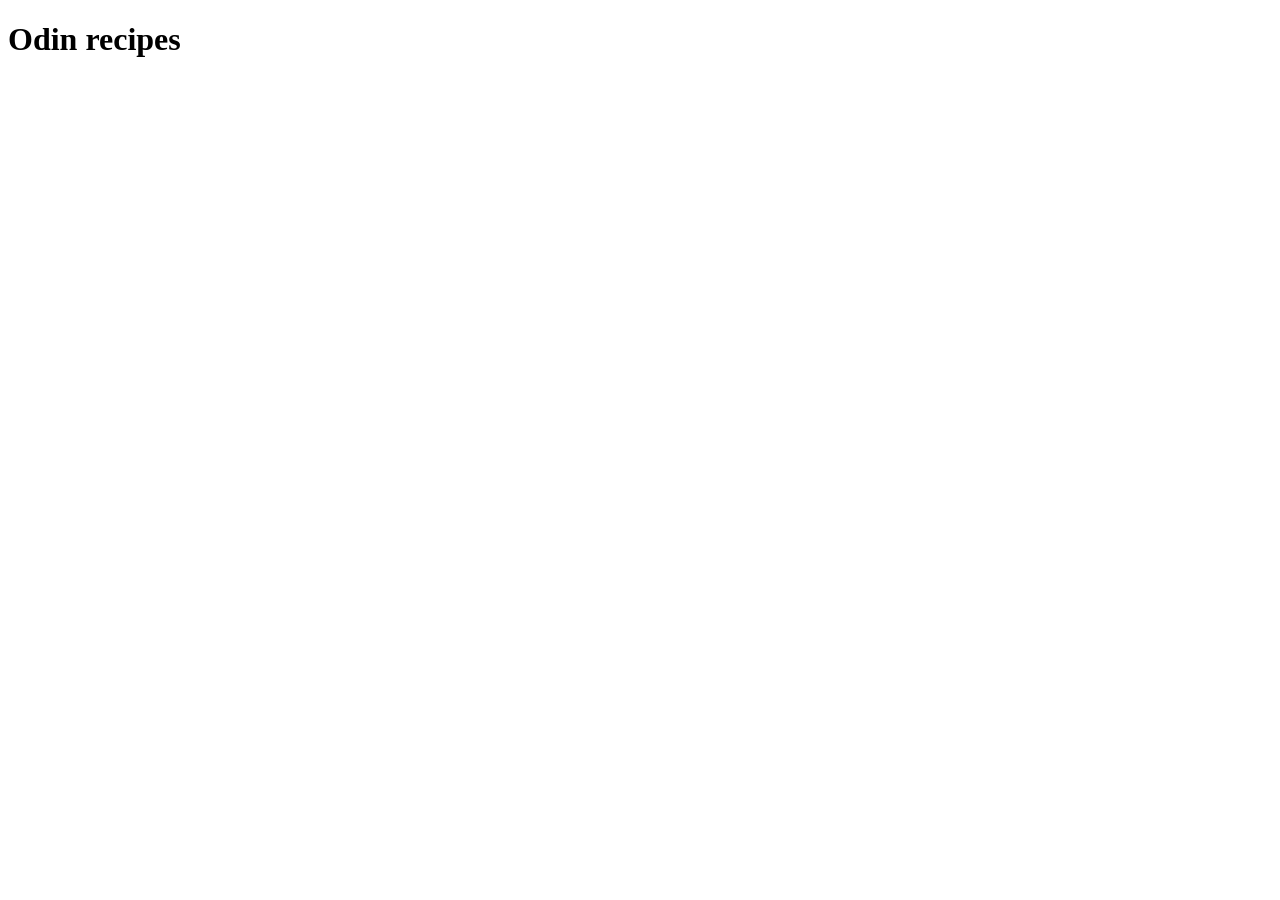
==== index.html @ abde82bd "Added index file Added index file and boilerplate to start off project" ====
<!DOCTYPE html>
<html lang="en">
<head>
    <meta charset="UTF-8">
    <meta name="viewport" content="width=device-width, initial-scale=1.0">
    <title>Document</title>
</head>
<body>
    <h1>Odin recipes</h1>
</body>
</html>
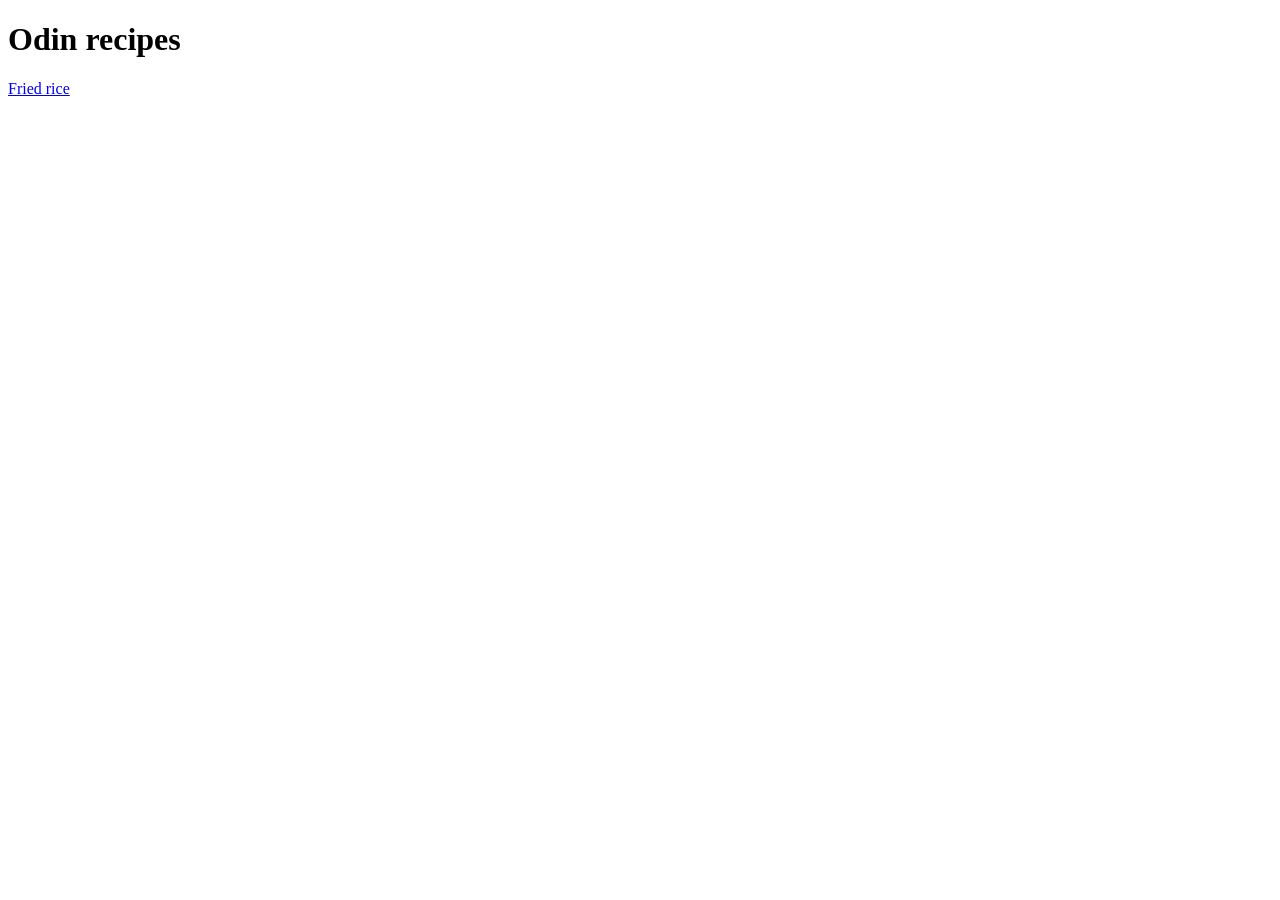
==== commit b0096b6f: "Created a new page for recipes and added links" ====
--- a/index.html
+++ b/index.html
@@ -7,5 +7,6 @@
 </head>
 <body>
     <h1>Odin recipes</h1>
+    <a href="recipes/fried-rice.html">Fried rice</a>
 </body>
 </html>
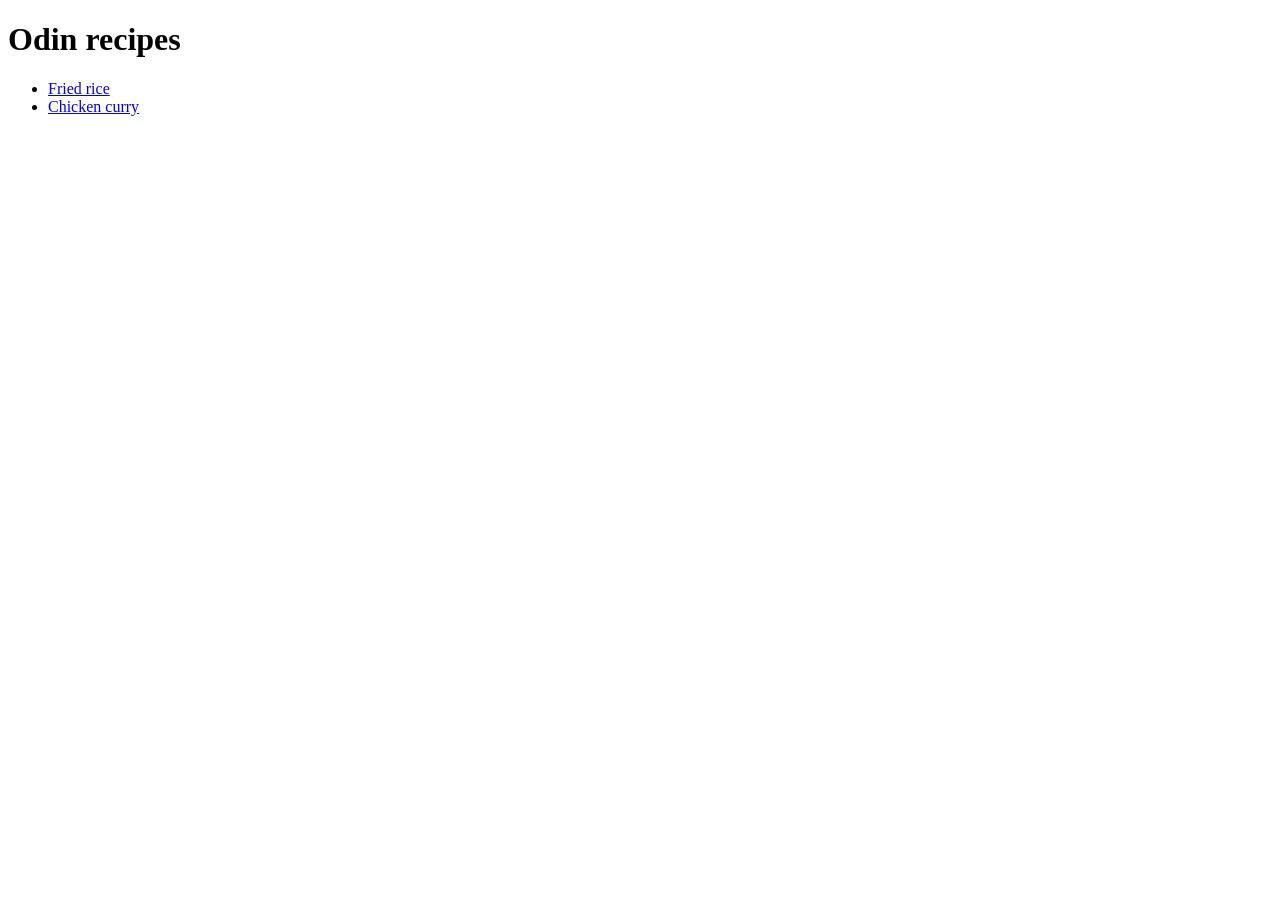
==== commit 61124c89: "Added Chicken curry page, fixed commit error Changes as per previous comment, fixed commit comment." ====
--- a/index.html
+++ b/index.html
@@ -7,6 +7,9 @@
 </head>
 <body>
     <h1>Odin recipes</h1>
-    <a href="recipes/fried-rice.html">Fried rice</a>
+    <ul>
+        <li><a href="recipes/fried-rice.html">Fried rice</a></li>
+        <li><a href="recipes/chicken-curry.html">Chicken curry</a></li>
+    </ul>
 </body>
 </html>
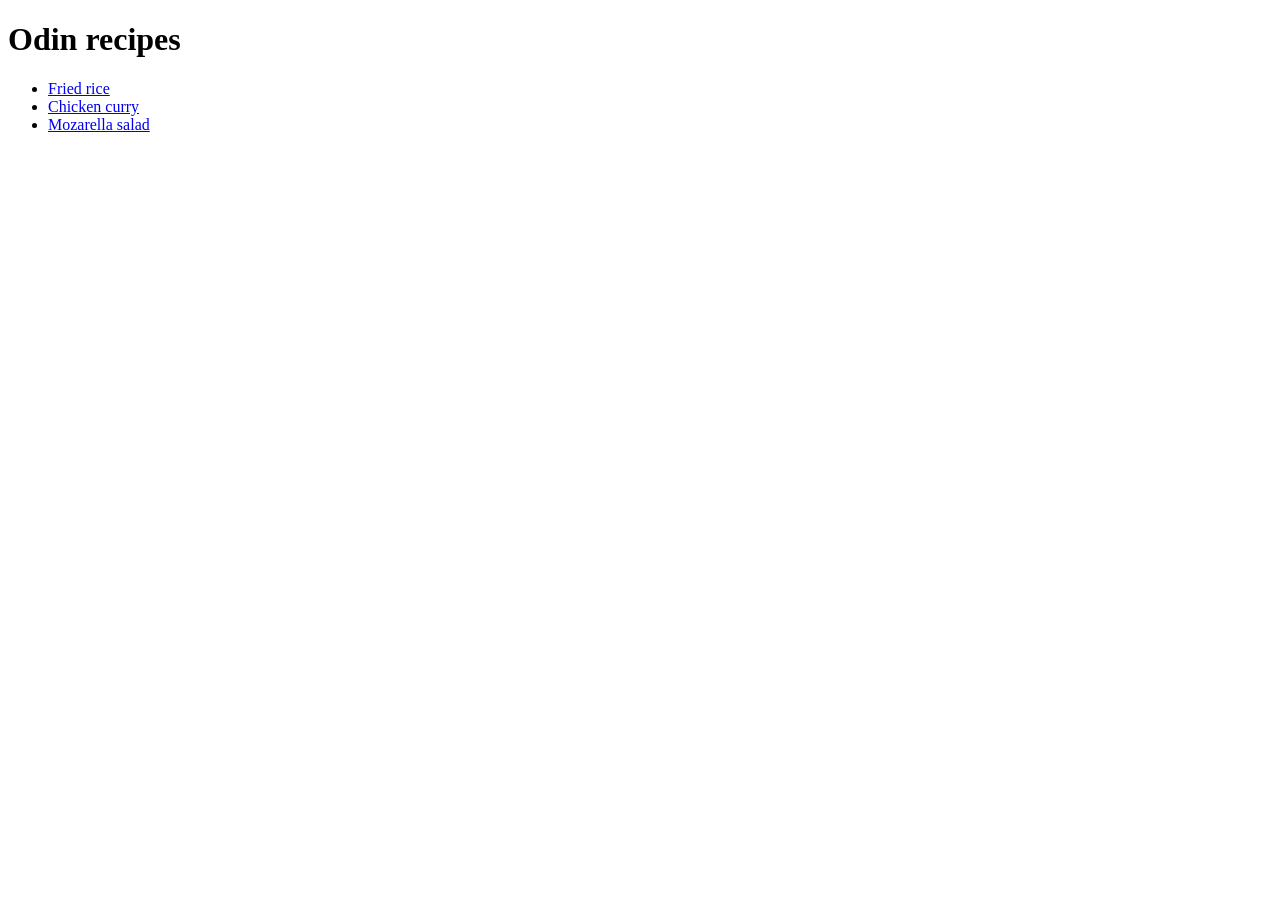
==== commit c8b5bd59: "Added Mozarella salad page Added mozarella salad page and filled it with content. Added link to it o" ====
--- a/index.html
+++ b/index.html
@@ -10,6 +10,7 @@
     <ul>
         <li><a href="recipes/fried-rice.html">Fried rice</a></li>
         <li><a href="recipes/chicken-curry.html">Chicken curry</a></li>
+        <li><a href="recipes/mozarella-salad.html">Mozarella salad</a></li>
     </ul>
 </body>
 </html>
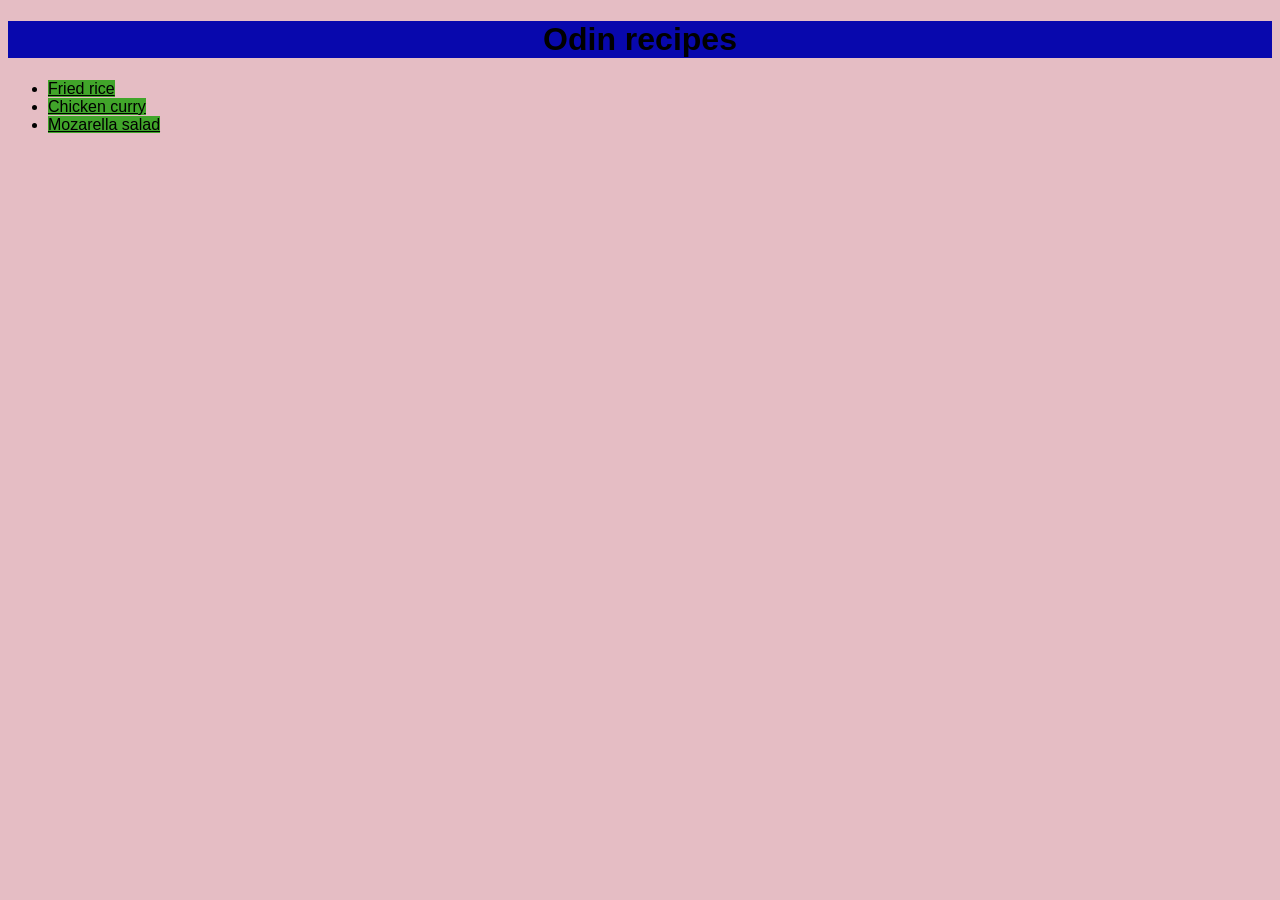
==== commit 80203329: "Styled the mozarella salad, added whole class to Fried rice file and edited box and image widths in " ====
--- a/index.html
+++ b/index.html
@@ -4,6 +4,7 @@
     <meta charset="UTF-8">
     <meta name="viewport" content="width=device-width, initial-scale=1.0">
     <title>Document</title>
+    <link rel="stylesheet" href="styles.css">
 </head>
 <body>
     <h1>Odin recipes</h1>
--- a/styles.css
+++ b/styles.css
@@ -0,0 +1,61 @@
+* {
+    background-color: rgb(229, 189, 196);
+    font-family: Arial, Helvetica, sans-serif;
+}
+
+h1 {
+    background-color: rgb(8, 8, 173);
+    text-align: center;
+}
+
+img {
+    display: inline-flex;
+    width: 400px;
+}
+
+a {
+    color: black;
+    background-color: rgb(65, 165, 42);
+}
+
+.whole-ting {
+    display: inline-block;
+    width: 750px;
+}
+
+.home {
+    padding: 32px;
+    margin-left: 900px;
+}
+
+.ingredients-box {
+    display: inline-block;
+    border-color: white; 
+    border-style: solid; 
+    width: 360px;
+
+}
+
+.steps-box {
+    display: inline-block;
+    border-color: white; 
+    border-style: solid; 
+    width: 360px;
+}
+
+.ingredients {
+    background-color: rgb(200, 106, 122);
+    border-color: azure;
+    border-style: dotted;
+    border-width: 5px;
+    display: inline-block;
+}
+
+.steps {
+    background-color: rgb(173, 94, 107);
+    border-color: azure;
+    border-style: dotted;
+    border-width: 5px;
+    display: inline-block;
+}
+
